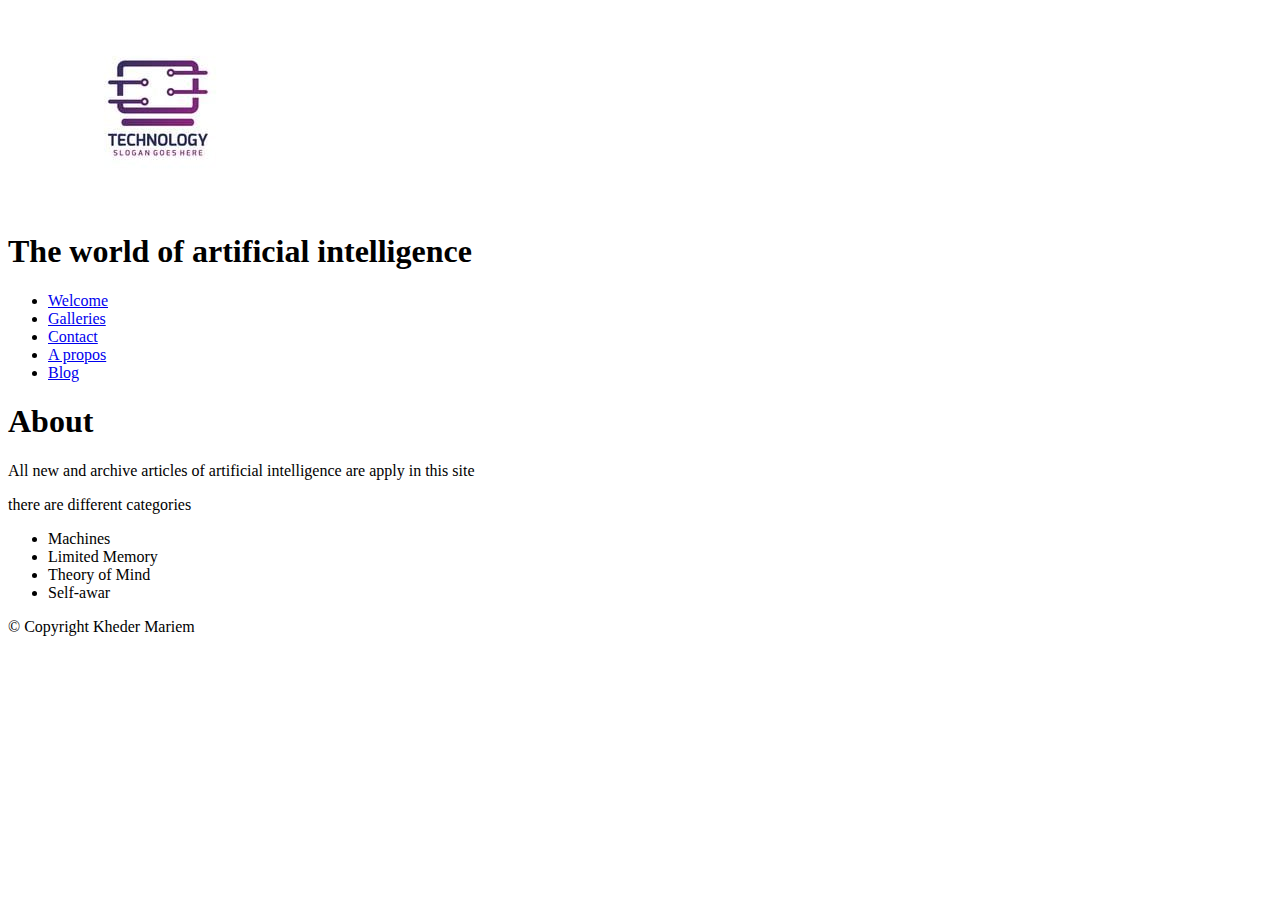
==== about.html @ 14c17463 "PartHTML" ====
<!DOCTYPE html>
<html>

<head>
    <meta charset="utf-8" />
    <title>The world of artificial intelligence</title>


</head>

<body>
    <header>
        <img src="/image/technologie informatique.jpg" alt="logo" id="logoimg" />
        <h1>The world of artificial intelligence</h1>
        <nav id="mainNav">
            <ul>
                <li><a href="/index.html">Welcome</a></li>
                <li><a href="/galleries.html">Galleries</a></li>
                <li><a href="/contact.html">Contact</a></li>
                <li><a href="/about.html">A propos</a></li>
                <li><a href="/article.html">Blog</a></li>
            </ul>
        </nav>


    </header>
    <main id="mainContent">
        <h1>About</h1>
        <p>All new and archive articles of artificial intelligence are apply in this site</p>
        <p> there are different categories
            <ul>
                <li> Machines</li>
                <li>Limited Memory</li>
                <li>Theory of Mind</li>
                <li>Self-awar</li>
            </ul>
        </p>
    </main>
    <footer id="mainFooter">
        <p>&copy; Copyright Kheder Mariem
        </p>
    </footer>

</body>

</html>
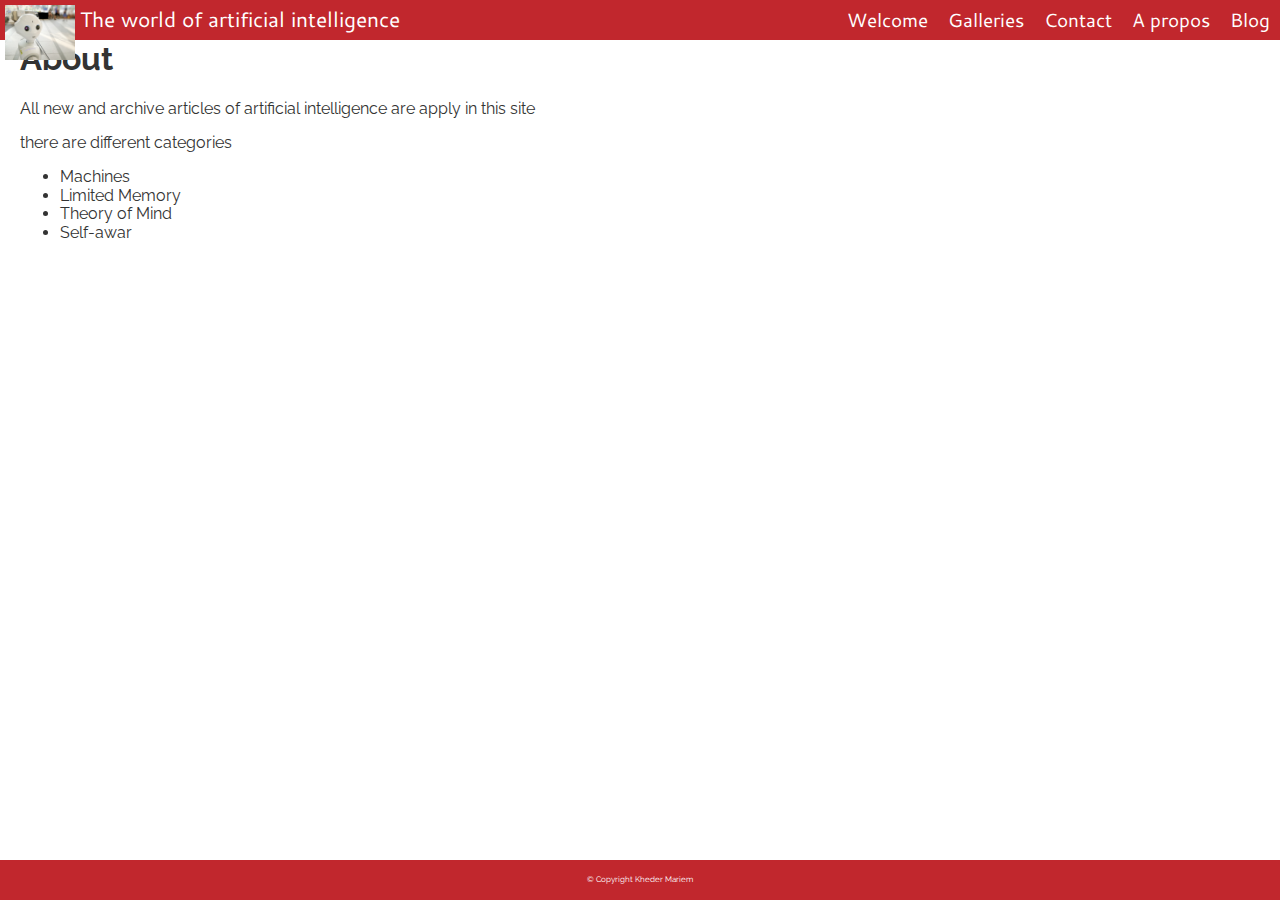
==== commit ad23b131: "css non complété" ====
--- a/about.html
+++ b/about.html
@@ -3,22 +3,27 @@
 
 <head>
     <meta charset="utf-8" />
+    <link rel="stylesheet" href="./normalize.css"/>
+    <link rel="stylesheet" href="./article.css">
     <title>The world of artificial intelligence</title>
 
 
 </head>
 
 <body>
-    <header>
-        <img src="/image/technologie informatique.jpg" alt="logo" id="logoimg" />
+     <header id="mainHeader">
+        <img src="/image/possessed-photography-zbLW0FG8XU8-unsplash.jpg" alt="logo" id="logoimg" />
         <h1>The world of artificial intelligence</h1>
         <nav id="mainNav">
+            <h1 class="accessibility">main menu</h1>
+            <p class="accessibility"> <a href="#pageContent" title="to principal page"> Pass the menu</a></p>
             <ul>
-                <li><a href="/index.html">Welcome</a></li>
-                <li><a href="/galleries.html">Galleries</a></li>
-                <li><a href="/contact.html">Contact</a></li>
-                <li><a href="/about.html">A propos</a></li>
-                <li><a href="/article.html">Blog</a></li>
+                  <li><a href="/index.html" title="to the home page of the site 'The world of artificial intelligence'">Welcome</a></li>
+                <li><a href="/galleries.html" title="to the photo galleries of this site ">Galleries</a></li>
+                <li><a href="/contact.html" title="to the contact page of this site">Contact</a></li>
+                <li><a href="/about.html" title="Read more about this site and its owners, Mariem Kheder">A propos</a></li>
+                <li><a href="/article.html" title="visit our blog">Blog</a></li>
+
             </ul>
         </nav>
 
--- a/article.css
+++ b/article.css
@@ -0,0 +1,366 @@
+@import url('https://fonts.googleapis.com/css2?family=Cantarell&family=Raleway:wght@100&display=swap');
+:root {
+    --black: #333333;
+    --red: #C1272D;
+    --shaded-red: #DF9595;
+    --green: #00751F;
+    --white: #FFFFFF;
+    --tWhite: rgba(255,255,255,0.8);
+    box-sizing: border-box;
+}
+* {
+    box-sizing: inherit;
+}
+body {
+    font-family: Raleway, Verdana, Geneva, Tahoma, sans-serif;
+    color: var(--black);
+    font-size: 1rem;
+}
+#logoimg{
+    width: 100px;
+    padding: 5px;
+    z-index: 1000;
+    position: relative;
+}
+img {
+    max-width: 100%;
+    height: auto;
+}
+.accessibility {
+    position: absolute;
+    left: -15000px;
+}
+#mainHeader, #mainFooter{
+    background-color: var(--red);
+}
+#mainHeader {
+    height: 40px;
+    width: 100%;
+    position: fixed;
+    top: 0;
+    display: grid;
+    grid-template-columns: 80px 1fr 40px;
+}
+#mainHeader > h1 {
+    color: var(--white);
+    font-family: Cantarell, Verdana, Geneva, Tahoma, sans-serif;
+    font-size: 1em;
+    font-weight: normal;
+    display: flex;
+    align-items: center;
+    height: 40px;
+    margin: 0;
+}
+#mainNav {
+    background-color: var(--red);
+    position: absolute;
+    width: 100%;
+    top: 40px;
+    padding-bottom: 10px;
+    display: none;
+}
+#mainNav ul {
+    list-style: none;
+    padding: 0;
+    margin: 0;
+    display: flex;
+    flex-direction: column;
+}
+#mainNav a{
+    color: var(--white);
+    text-decoration: none;
+    font-family: Cantarell, Verdana, Geneva, Tahoma, sans-serif;
+    font-size: 1.5em;
+    display: block;
+    padding-left: 90px;
+}
+#mainNav a:hover{
+    color: var(--shaded-red);
+}
+#menuToggle {
+    width: 40px;
+    height: 40px;
+    background-color: transparent;
+    border: none;
+}
+#pageContent {
+    background: url(/images/backimage.jpg) center center / cover no-repeat fixed;
+    padding: 100px 20px;
+    min-height: 100vh;
+}
+#pageContent h1{
+    font-size: 1.8em;
+    color: var(--red);
+    letter-spacing: .1em;
+}
+#pageContent.home{
+    display: flex;
+    justify-content: center;
+    align-items: flex-end;
+}
+#pageContent.home #pictInfo {
+    background-color: var(--tWhite);
+    padding: 40px;
+    width: 300px;
+    height: 300px;
+    display: flex;
+    flex-flow: column nowrap;
+    justify-content: flex-end;
+}
+#pageContent.home #pictInfo h1{
+    font-family: Cantarell, Arial, sans-serif;
+    font-size: 1.2em;
+    margin: 10px 0;
+}
+#pageContent.home #pictInfo p{
+    margin: 10px 0;
+    font-size: .8em;
+}
+
+#pageContent.text h2{
+    font-size: 1.5em;
+    font-weight: normal;
+    letter-spacing: .1em;
+    margin-top: 50px;
+}
+#pageContent.text img{
+    max-width: 100%;
+    height: auto;
+}
+#pageContent.text .alignLeft {
+    float: left;
+}
+#pageContent.text .alignRight {
+    float: right;
+}
+#pageContent.galleries ul{
+    list-style-type: none;
+    margin: 0;
+    padding: 0;
+    display: grid;
+    grid-gap: 20px;
+ }
+#pageContent.galleries ul li{
+    background-color: var(--white);
+    padding: 10px;
+}
+#pageContent.galleries ul li a{
+    color: var(--black);
+    text-decoration: none;
+}
+#pageContent.galleries ul li:hover{
+    background-color: var(--shaded-red);
+}
+#pageContent.contact form{
+    border-top: solid 1px var(--red);
+    display: grid;
+}
+#pageContent.contact form > div > div {
+    margin: 20px 0;
+    display: flex;
+    flex-direction: column;
+}
+#pageContent.contact form label{
+    margin-bottom: 5px;
+    font-size: 1.1em;
+}
+#pageContent.contact form textarea {
+    height: 150px;
+    resize: none;
+}
+#pageContent.contact form button{
+    padding: 10px;
+    background-color: var(--red);
+    color: var(--white);
+    border: none;
+    margin-top: 30px;
+}
+#pageContent.contact form button:hover{
+    background-color: var(--shaded-red);
+}
+#pageContent.contact form button:active{
+    background-color: var(--red);
+}
+#pageContent.twoCols{
+    display: grid;
+    grid-gap: 20px;
+}
+#pageContent.blogList #leftCol{
+    display: grid;
+    grid-gap: 20px;
+}
+#pageContent.blogList #leftCol article{
+    padding: 20px;
+}
+#pageContent.blogList #leftCol article:nth-child(even){
+    background-color: var(--white);
+}
+#pageContent.blogList #leftCol article:nth-child(odd){
+    background-color: var(--shaded-red);
+}
+#pageContent.blogList #leftCol article header{
+    border-bottom: 1px solid var(--black);
+}
+#pageContent.blogList #leftCol article header h1{
+    margin: 0;
+    color: var(--green);
+    font-size: 1.3em;
+}
+#pageContent.blogList #leftCol article header p{
+    font-size: .8em;
+    font-style: italic;
+}
+#pageContent.blogList #leftCol article a{
+    color: var(--red);
+    text-decoration: none;
+}
+#pageContent.blogList #leftCol article a:hover{
+    text-decoration: underline;
+}
+#pageContent.blog #rightCol{
+    background-color: var(--red);
+    padding: 20px;
+}
+#pageContent.blog #rightCol section{
+    border-bottom: 1px solid var(--white);
+    padding-bottom: 20px;
+}
+#pageContent.blog #rightCol section > h1{
+    color: var(--white);
+    font-size: 1.3em;
+}
+#pageContent.blog #rightCol #blogSearch input{
+    width: 100%;
+    border-radius: 10px;
+}
+#pageContent.blog #rightCol ul{
+    list-style: none;
+    padding: 0;
+    margin: 0;
+}
+#pageContent.blog #rightCol ul li, #pageContent.blog #rightCol h2{
+    background-color: var(--white);
+}
+
+#pageContent.blog #rightCol ul li:nth-child(even){
+    background-color: var(--tWhite);
+}
+#pageContent.blog #rightCol h2{
+    font-size: 1em;
+}
+#pageContent.blog #rightCol li a, #pageContent.blog #rightCol h2 a{
+    color: var(--black);
+    text-decoration: none;
+    padding: 5px;
+    display: flex;
+    justify-content: space-between;
+}
+#pageContent.blog #rightCol li a span, #pageContent.blog #rightCol h2 span{
+    width: 20px;
+    height: 20px;
+    font-size: 12px;
+    border-radius: 50%;
+    background-color: var(--red);
+    color: var(--white);
+    display: flex;
+    justify-content: center;
+    align-items: center;
+}
+#pageContent.blog #rightCol li a:hover, #pageContent.blog #rightCol h2 a:hover{
+    background-color: var(--shaded-red);
+}
+#pageContent.blog #rightCol li a:hover span, #pageContent.blog #rightCol h2 a:hover span{
+    background-color: var(--white);
+    color: var(--red);
+}
+#pageContent.blog #rightCol ul li:first-child, #pageContent.blog #rightCol ul li:first-child a:hover {
+    border-radius: 10px 10px 0 0;
+}
+#pageContent.blog #rightCol ul li:last-child, #pageContent.blog #rightCol ul li:last-child a:hover {
+    border-radius: 0 0 10px 10px;
+}
+#pageContent.blog #rightCol h2, #pageContent.blog #rightCol h2 a:hover{
+    border-radius: 10px;
+}
+main {
+    background-color: var(--tWhite);
+    padding: 20px;
+}
+
+
+#mainFooter{
+    height: 40px;
+    width: 100%;
+    font-size: .5em;
+    position: fixed;
+    bottom: 0;
+    display: flex;
+    justify-content: center;
+    align-items: center;
+    color: var(--white);
+}
+
+
+@media screen and (min-width: 768px){
+    #menuToggle {
+        display: none;
+    }
+    #mainHeader {
+        grid-template-columns: 80px 250px 1fr;
+    }
+    #mainNav{
+        position: static;
+        background-color: transparent;
+        display: block !important;
+    }
+    #mainNav ul{
+        flex-direction: row;
+        justify-content: flex-end;
+        height: 40px;
+        align-items: center;
+    }
+    #mainNav a{
+        font-size: 1.2em;
+        padding: 0 10px;
+    }
+    #pageContent.home{
+        justify-content: flex-end;
+    }
+    #pageContent.galleries ul{
+        grid-template-columns: repeat(2, 1fr);
+    }
+}
+@media screen and (min-width: 1024px){
+    #mainHeader {
+        grid-template-columns: 80px repeat(2, 1fr);
+    }
+    #mainHeader > h1 {
+        font-size: 1.3em;
+    }
+    #pageContent.contact form{
+        grid-template-columns: repeat(2, 1fr);
+        grid-gap: 20px;
+    }
+    #pageContent.contact form button {
+        grid-column: span 2;
+    }
+    #pageContent.galleries ul{
+        grid-template-columns: repeat(3, 1fr);
+    }
+    #pageContent.twoCols{
+        grid-template-columns: 2fr 1fr;
+    }
+}
+@media screen and (min-width: 1200px){
+    #pageContent.galleries ul{
+        grid-template-columns: repeat(4, 1fr);
+    }
+    #pageContent.twoCols{
+        grid-template-columns: 3fr 1fr;
+    }
+}
+
+
+
+
+
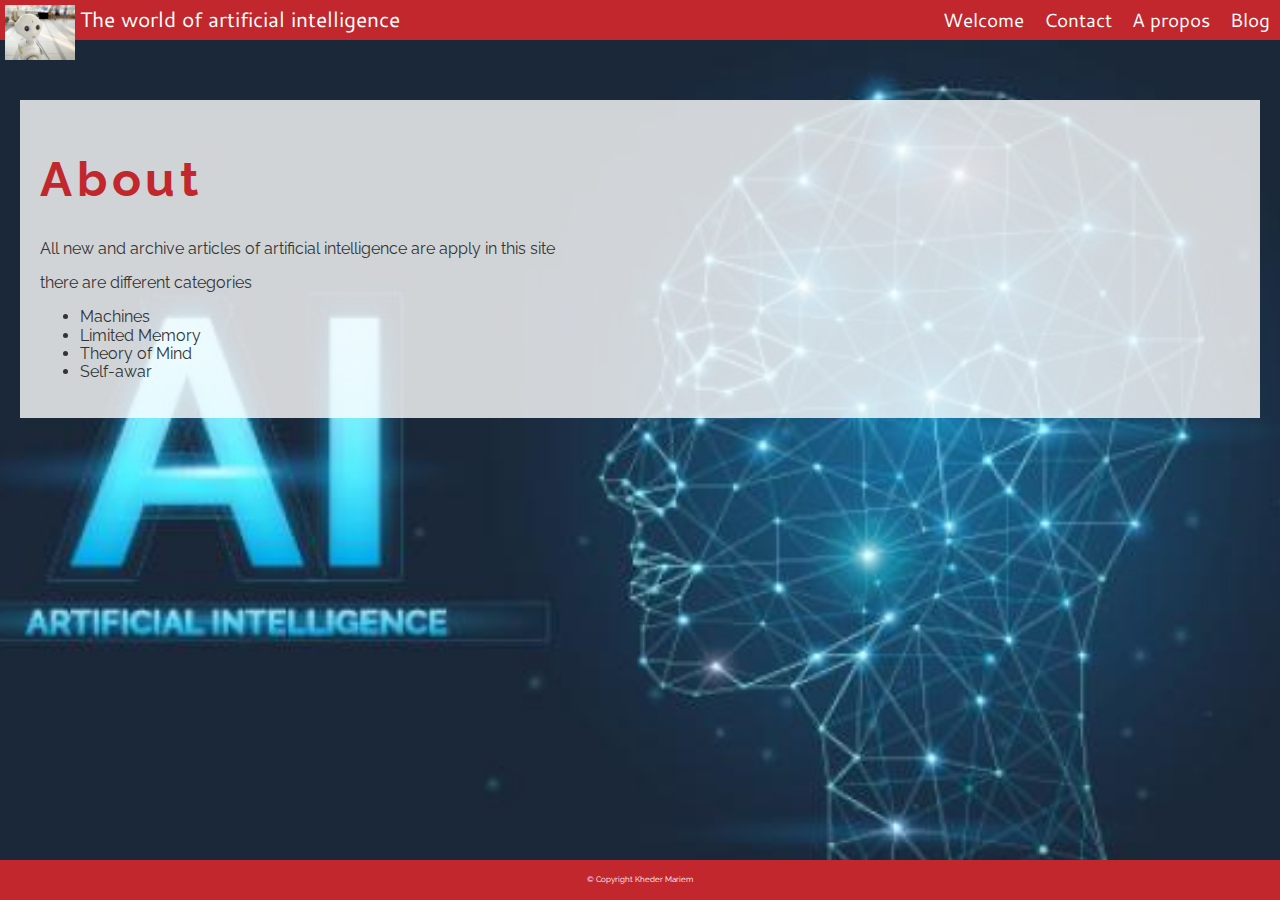
==== commit 83dd0b94: "finished" ====
--- a/about.html
+++ b/about.html
@@ -3,8 +3,14 @@
 
 <head>
     <meta charset="utf-8" />
-    <link rel="stylesheet" href="./normalize.css"/>
+    <meta name="viewport" content="width=device-width, initial-scale=1.0" />
+
+     <link rel="stylesheet" href="./normalize.css"/>
     <link rel="stylesheet" href="./article.css">
+    <script src="/js/jquery-3.4.1.min.js"></script>
+    <script src="/js/menu.js"></script>
+
+    
     <title>The world of artificial intelligence</title>
 
 
@@ -19,17 +25,19 @@
             <p class="accessibility"> <a href="#pageContent" title="to principal page"> Pass the menu</a></p>
             <ul>
                   <li><a href="/index.html" title="to the home page of the site 'The world of artificial intelligence'">Welcome</a></li>
-                <li><a href="/galleries.html" title="to the photo galleries of this site ">Galleries</a></li>
-                <li><a href="/contact.html" title="to the contact page of this site">Contact</a></li>
+                               <li><a href="/contact.html" title="to the contact page of this site">Contact</a></li>
+
                 <li><a href="/about.html" title="Read more about this site and its owners, Mariem Kheder">A propos</a></li>
                 <li><a href="/article.html" title="visit our blog">Blog</a></li>
 
             </ul>
         </nav>
+        <button id="menuToggle"><img src="./image/menu.png" alt="menu"></button>
 
 
     </header>
-    <main id="mainContent">
+    <section id="pageContent" class="text">
+    <main >
         <h1>About</h1>
         <p>All new and archive articles of artificial intelligence are apply in this site</p>
         <p> there are different categories
@@ -41,6 +49,7 @@
             </ul>
         </p>
     </main>
+</section>
     <footer id="mainFooter">
         <p>&copy; Copyright Kheder Mariem
         </p>
--- a/article.css
+++ b/article.css
@@ -84,12 +84,12 @@
     border: none;
 }
 #pageContent {
-    background: url(/images/backimage.jpg) center center / cover no-repeat fixed;
+    background: url(/image/backimage.jpg) center center / cover no-repeat fixed;
     padding: 100px 20px;
     min-height: 100vh;
 }
 #pageContent h1{
-    font-size: 1.8em;
+    font-size: 3em;
     color: var(--red);
     letter-spacing: .1em;
 }
@@ -112,10 +112,7 @@
     font-size: 1.2em;
     margin: 10px 0;
 }
-#pageContent.home #pictInfo p{
-    margin: 10px 0;
-    font-size: .8em;
-}
+
 
 #pageContent.text h2{
     font-size: 1.5em;
@@ -129,9 +126,14 @@
 }
 #pageContent.text .alignLeft {
     float: left;
+    
 }
 #pageContent.text .alignRight {
     float: right;
+}
+#pageContent.text p{
+    color: var(--black);
+    
 }
 #pageContent.galleries ul{
     list-style-type: none;
